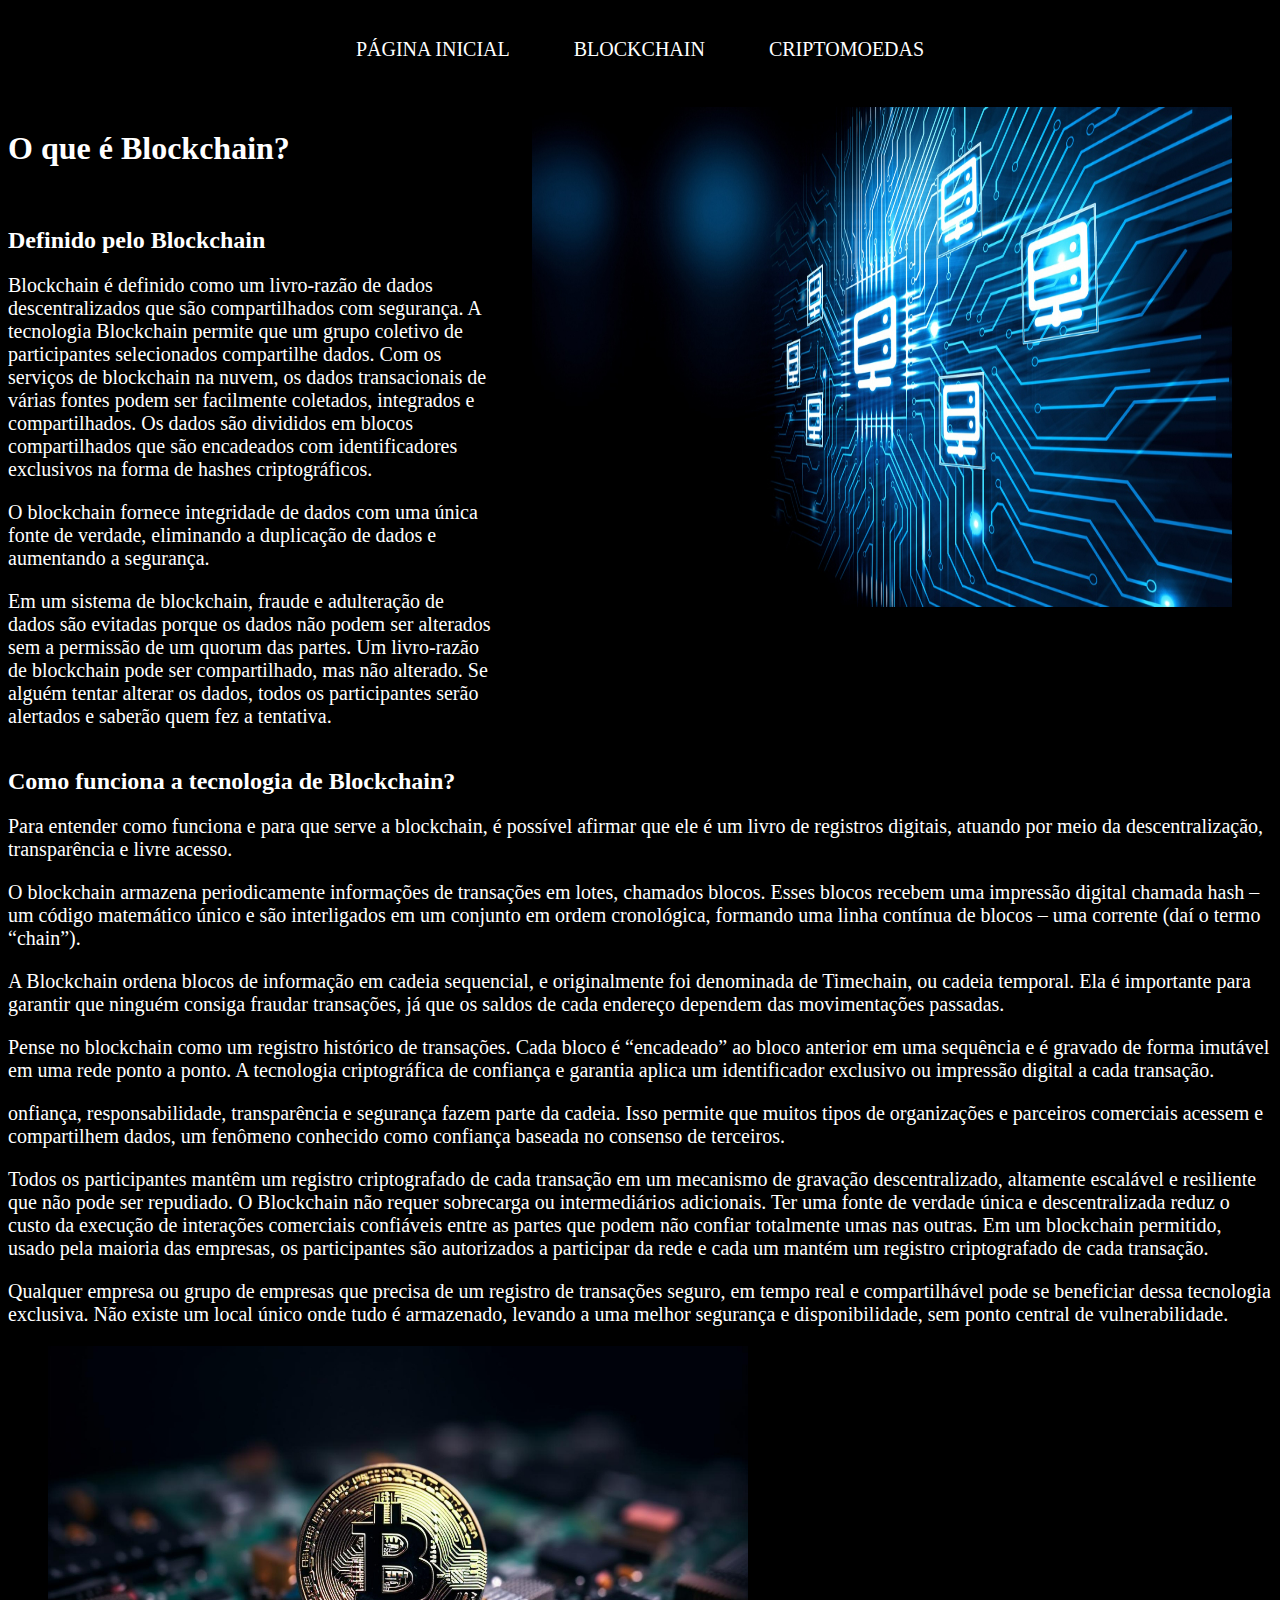
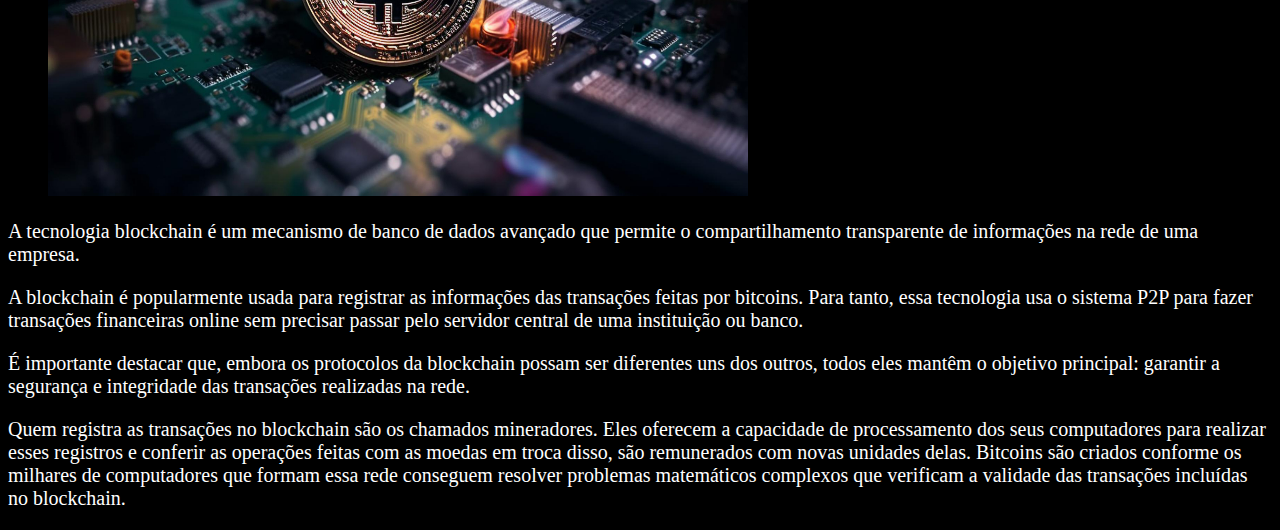
==== blockchain.html @ 87864d02 "super_crypto" ====
<!DOCTYPE html>
<html lang="en">
<head>
  <meta charset="UTF-8">
  <meta name="viewport" content="width=device-width, initial-scale=1.0">
  <link rel="stylesheet" href="./blockchain.css">
  <title>Blockchain</title>
</head>
<body>
  <main>
    <nav>
      <header class="chains">
        <div id="interface"></div>
        <ul class="nav__links">
          <li class="link"><a href="index.html">Página Inicial</a></li>
          <li class="link"><a href="blockain.html">Blockchain</a></li>
          <li class="link"><a href="criptomoedas.html">Criptomoedas</a></li>
        </ul>
      </header>
    </nav>

  <section class="comeco"> 

      <div>
        <br><h1>O que é Blockchain?</h1></br>
        <h2>Definido pelo Blockchain</h2>
        <p>
          Blockchain é definido como um livro-razão de dados descentralizados que são compartilhados com segurança. A tecnologia Blockchain permite que um grupo coletivo de participantes selecionados compartilhe dados. Com os serviços de blockchain na nuvem, os dados transacionais de várias fontes podem ser facilmente coletados, integrados e compartilhados. Os dados são divididos em blocos compartilhados que são encadeados com identificadores exclusivos na forma de hashes criptográficos.
        </p>
        <p>
          O blockchain fornece integridade de dados com uma única fonte de verdade, eliminando a duplicação de dados e aumentando a segurança.
        </p>
        <p>
          Em um sistema de blockchain, fraude e adulteração de dados são evitadas porque os dados não podem ser alterados sem a permissão de um quorum das partes. Um livro-razão de blockchain pode ser compartilhado, mas não alterado. Se alguém tentar alterar os dados, todos os participantes serão alertados e saberão quem fez a tentativa.
        </p>
      </div>

    <div>
      <figure class="lado">

      <img src="_imagens/conceito-chainblock.jpg">

      </figure>
    </div> 
  </section>   
    
    <section class="blocks">
      <div>
        <h2>Como funciona a tecnologia de Blockchain?</h2>
        <p>
          Para entender como funciona e para que serve a blockchain, 
          é possível afirmar que ele é um livro de registros digitais,
          atuando por meio da descentralização, transparência e livre acesso.
        </p>
        <p>
          O blockchain armazena periodicamente informações de transações em lotes, chamados blocos. Esses blocos recebem uma impressão digital chamada hash – um código
          matemático único e são interligados em um conjunto em
          ordem cronológica, formando uma linha contínua de blocos – uma corrente (daí o termo “chain”).
        </p>
        <p>
          A Blockchain ordena blocos de informação em cadeia sequencial, e originalmente foi denominada de Timechain, ou cadeia temporal. Ela é importante para garantir que ninguém consiga fraudar transações, já que os saldos de cada endereço dependem das movimentações passadas.
        </p>
        <p>
          Pense no blockchain como um registro histórico de transações. Cada bloco é “encadeado” ao bloco anterior em uma sequência e é gravado de forma imutável em uma rede ponto a ponto. A tecnologia criptográfica de confiança e garantia aplica um identificador exclusivo ou impressão digital a cada transação.
        </p>
        <p>
          onfiança, responsabilidade, transparência e segurança fazem parte da cadeia. Isso permite que muitos tipos de organizações e parceiros comerciais acessem e compartilhem dados, um fenômeno conhecido como confiança baseada no consenso de terceiros.
        </p>
        <p>
          Todos os participantes mantêm um registro criptografado de cada transação em um mecanismo de gravação descentralizado, altamente escalável e resiliente que não pode ser repudiado. O Blockchain não requer sobrecarga ou intermediários adicionais. Ter uma fonte de verdade única e descentralizada reduz o custo da execução de interações comerciais confiáveis entre as partes que podem não confiar totalmente umas nas outras. Em um blockchain permitido, usado pela maioria das empresas, os participantes são autorizados a participar da rede e cada um mantém um registro criptografado de cada transação.
        </p>
        <p>Qualquer empresa ou grupo de empresas que precisa de um registro de transações seguro, em tempo real e compartilhável pode se beneficiar dessa tecnologia exclusiva. Não existe um local único onde tudo é armazenado, levando a uma melhor segurança e disponibilidade, sem ponto central de vulnerabilidade.</p>

      </div>
    </section>
  
  
    <article>
      <section class="ultimo">
  
        <figure class="esquerdo">
            <img src="_imagens/blockchain-controla.jpg">
        </figure>
       
          <p>
            A tecnologia blockchain é um mecanismo de banco de dados avançado que permite o compartilhamento 
            transparente de informações na rede de uma empresa.
          </p>
          <p>
            A blockchain é popularmente usada para registrar as informações das transações feitas por bitcoins.
            Para tanto, essa tecnologia usa o sistema P2P para fazer transações financeiras online sem precisar passar pelo servidor central de uma instituição ou banco.
          </p>
          <p>
            É importante destacar que, embora os protocolos da blockchain possam ser diferentes uns dos outros, todos eles mantêm o objetivo principal: garantir a segurança e integridade das transações realizadas na rede.
          </p>
          <p>
            Quem registra as transações no blockchain são os chamados mineradores. Eles oferecem a capacidade de processamento dos seus computadores para realizar esses registros e conferir as operações feitas com as moedas em troca disso, são remunerados com novas unidades delas. Bitcoins são criados conforme os milhares de computadores que formam essa rede conseguem resolver problemas matemáticos complexos que verificam a validade das transações incluídas no blockchain.
          </p>

       
      </section>
    </article>
  </main>
</body>
</html>
---- blockchain.css ----
ul {
    list-style-type: none;
    text-align: center;
    text-transform: uppercase;
    margin: 0;
    padding: 0;
}

li{
    display: inline-block;
    font-size: 20px;
    padding: 30px;
    margin: 2;
}

li a {
    text-decoration: none;
} 

p {
    font-size: 20px;
}

* {
    color: white;
}

body {
    background-color: black;
}

.comeco {
    display: flex;
}

.lado img{
    width: 700px;
    height: 500px;
}

.esquerdo img{
    width: 700px;
    height: 450px;
}
.ultimo p{
    display: block;
    display: flex;
    
}
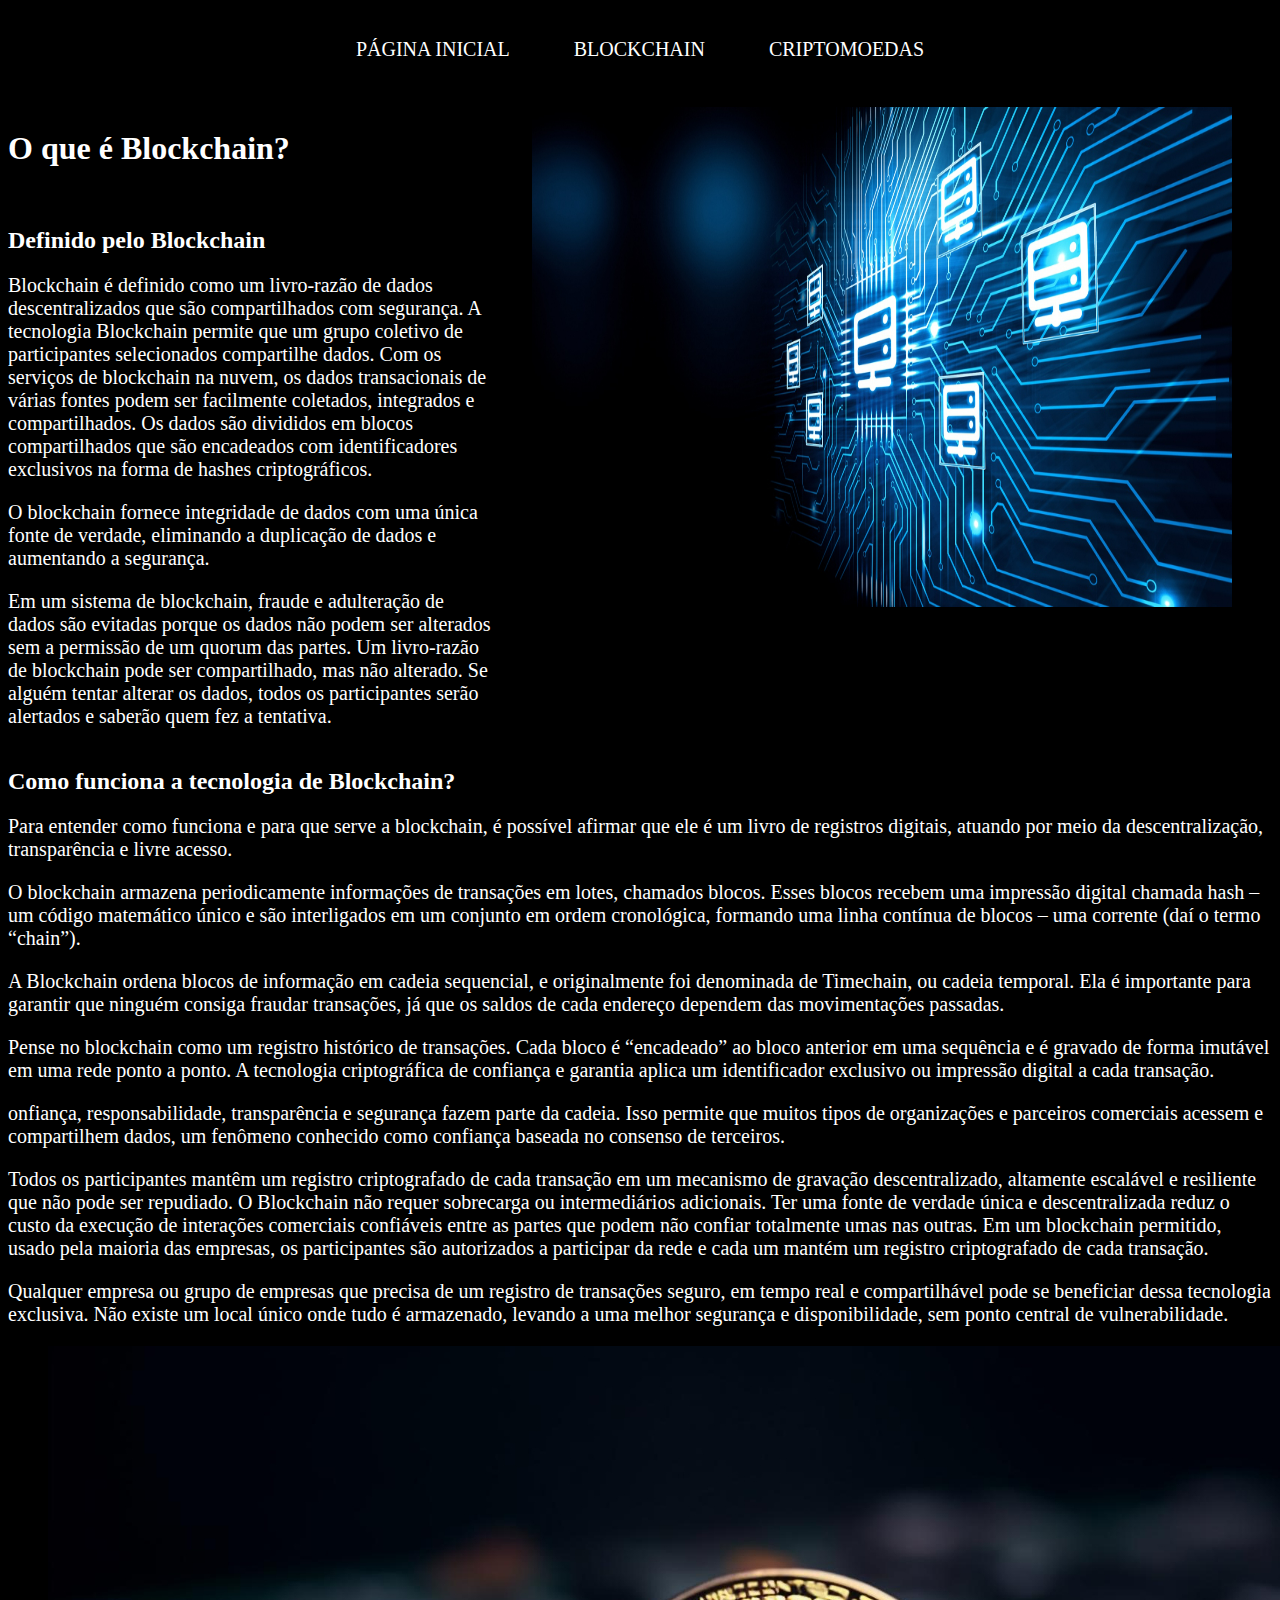
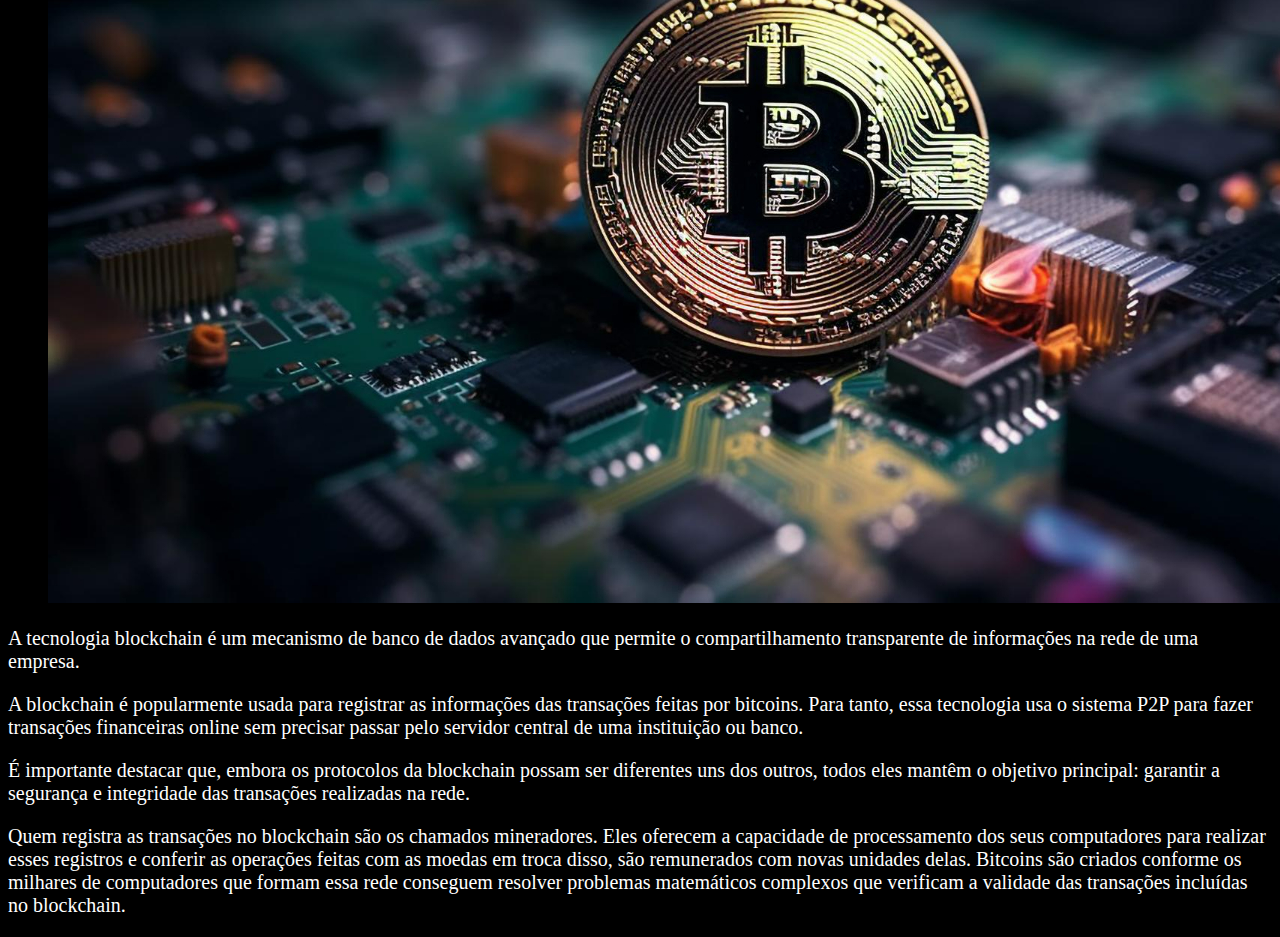
==== commit b22a13f5: "crip" ====
--- a/blockchain.html
+++ b/blockchain.html
@@ -9,11 +9,11 @@
 <body>
   <main>
     <nav>
-      <header class="chains">
+      <header class="cabecalho">
         <div id="interface"></div>
         <ul class="nav__links">
           <li class="link"><a href="index.html">Página Inicial</a></li>
-          <li class="link"><a href="blockain.html">Blockchain</a></li>
+          <li class="link"><a href="blockchain.html">Blockchain</a></li>
           <li class="link"><a href="criptomoedas.html">Criptomoedas</a></li>
         </ul>
       </header>
@@ -78,7 +78,7 @@
     <article>
       <section class="ultimo">
   
-        <figure class="esquerdo">
+        <figure class="ultimo__esquerdo">
             <img src="_imagens/blockchain-controla.jpg">
         </figure>
        
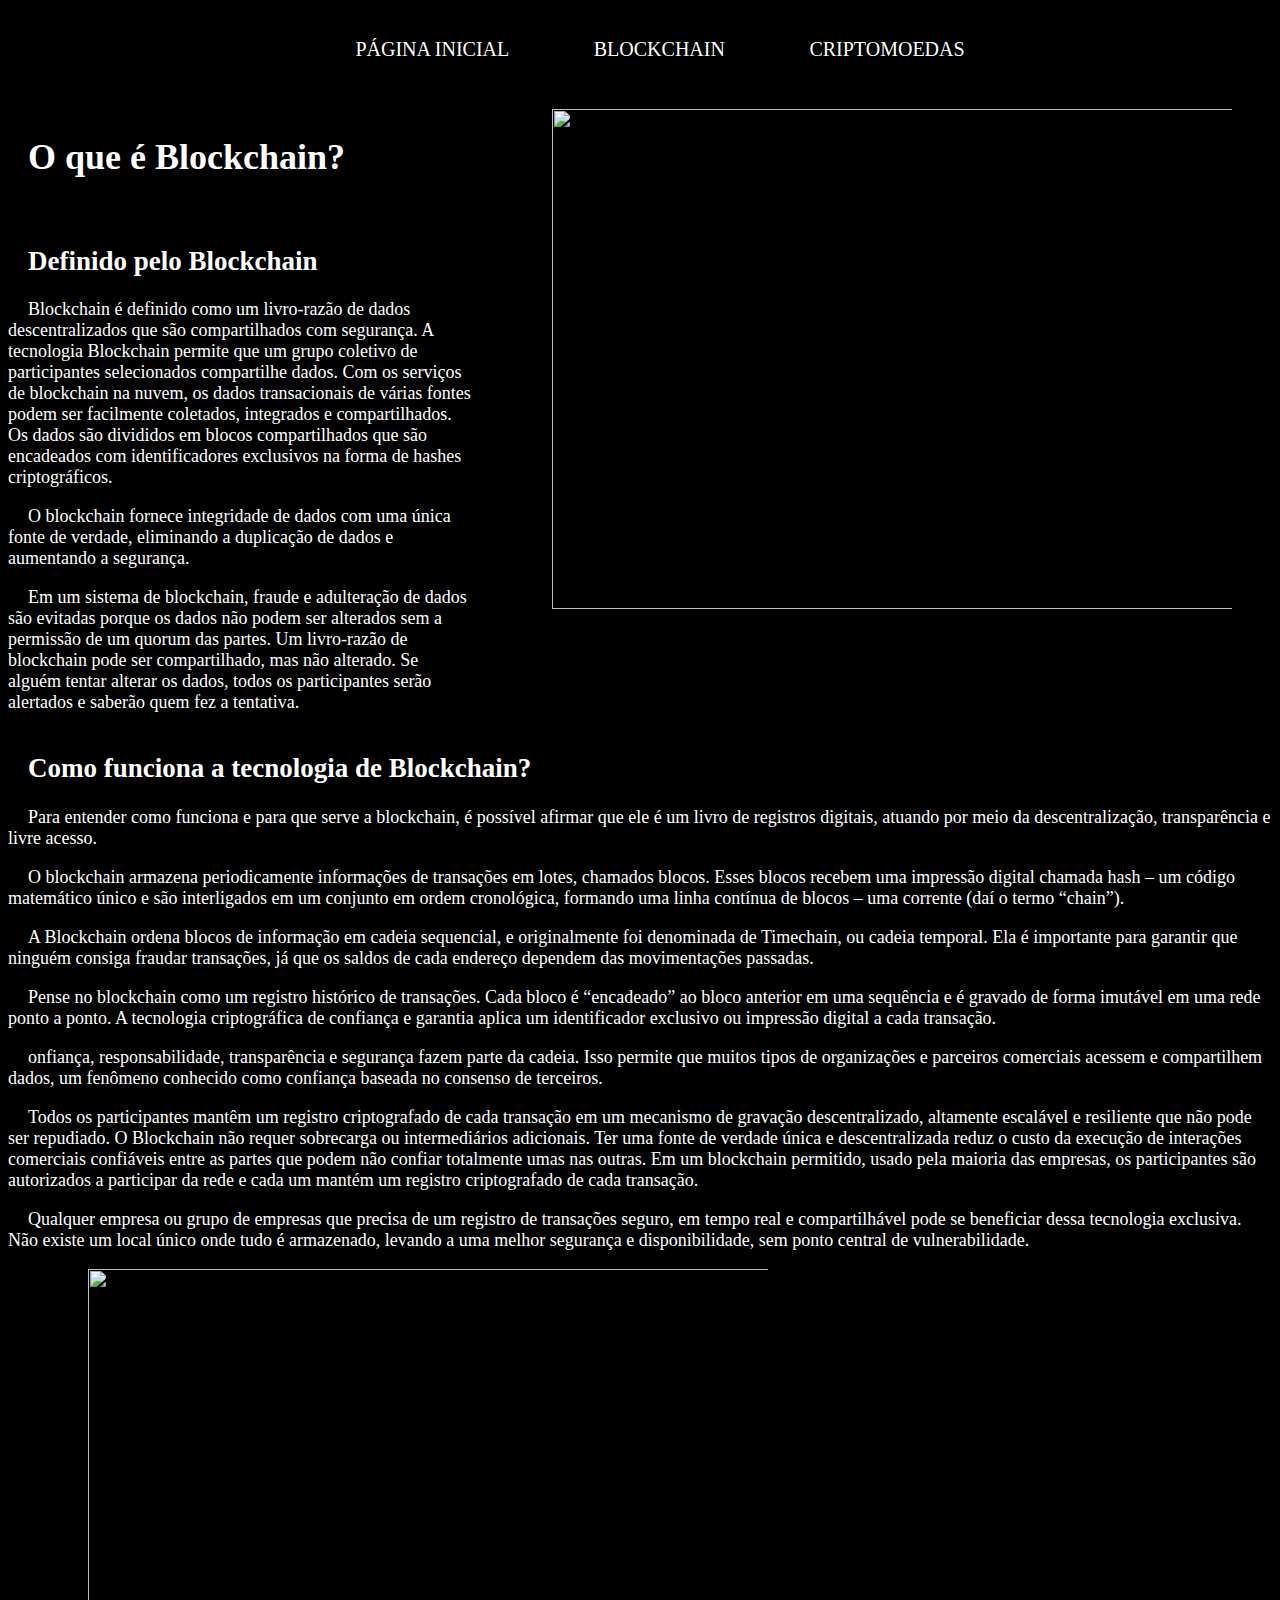
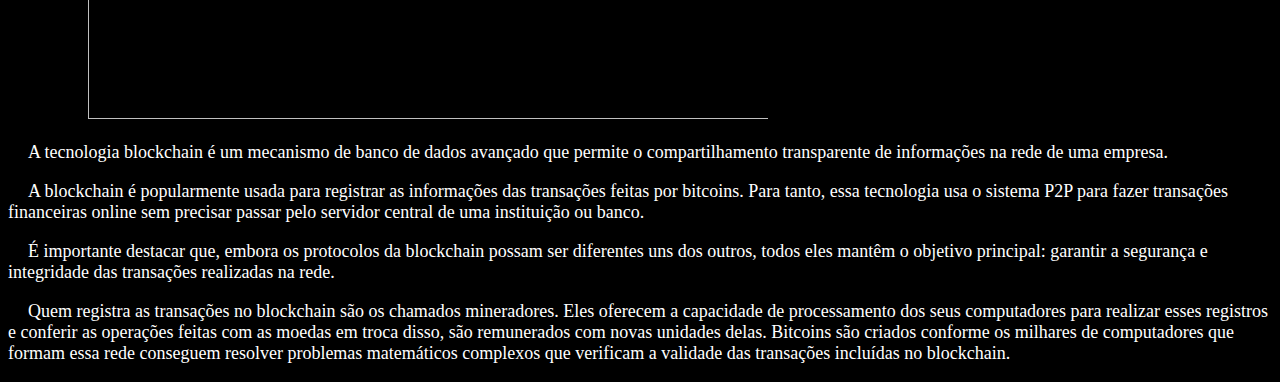
==== commit b9949083: "alteracoes na estrutura" ====
--- a/blockchain.html
+++ b/blockchain.html
@@ -3,46 +3,45 @@
 <head>
   <meta charset="UTF-8">
   <meta name="viewport" content="width=device-width, initial-scale=1.0">
-  <link rel="stylesheet" href="./blockchain.css">
+  <link rel="stylesheet" href="css/blockchain.css">
   <title>Blockchain</title>
 </head>
 <body>
-  <main>
     <nav>
-      <header class="cabecalho">
         <div id="interface"></div>
         <ul class="nav__links">
           <li class="link"><a href="index.html">Página Inicial</a></li>
           <li class="link"><a href="blockchain.html">Blockchain</a></li>
           <li class="link"><a href="criptomoedas.html">Criptomoedas</a></li>
         </ul>
-      </header>
     </nav>
 
-  <section class="comeco"> 
+  <main class="blocks">
+    <section class="blocks__chain"> 
+
+        <div>
+          <br><h1>O que é Blockchain?</h1></br>
+          <h2>Definido pelo Blockchain</h2>
+          <p>
+            Blockchain é definido como um livro-razão de dados descentralizados que são compartilhados com segurança. A tecnologia Blockchain permite que um grupo coletivo de participantes selecionados compartilhe dados. Com os serviços de blockchain na nuvem, os dados transacionais de várias fontes podem ser facilmente coletados, integrados e compartilhados. Os dados são divididos em blocos compartilhados que são encadeados com identificadores exclusivos na forma de hashes criptográficos.
+          </p>
+          <p>
+            O blockchain fornece integridade de dados com uma única fonte de verdade, eliminando a duplicação de dados e aumentando a segurança.
+          </p>
+          <p>
+            Em um sistema de blockchain, fraude e adulteração de dados são evitadas porque os dados não podem ser alterados sem a permissão de um quorum das partes. Um livro-razão de blockchain pode ser compartilhado, mas não alterado. Se alguém tentar alterar os dados, todos os participantes serão alertados e saberão quem fez a tentativa.
+          </p>
+        </div>
 
       <div>
-        <br><h1>O que é Blockchain?</h1></br>
-        <h2>Definido pelo Blockchain</h2>
-        <p>
-          Blockchain é definido como um livro-razão de dados descentralizados que são compartilhados com segurança. A tecnologia Blockchain permite que um grupo coletivo de participantes selecionados compartilhe dados. Com os serviços de blockchain na nuvem, os dados transacionais de várias fontes podem ser facilmente coletados, integrados e compartilhados. Os dados são divididos em blocos compartilhados que são encadeados com identificadores exclusivos na forma de hashes criptográficos.
-        </p>
-        <p>
-          O blockchain fornece integridade de dados com uma única fonte de verdade, eliminando a duplicação de dados e aumentando a segurança.
-        </p>
-        <p>
-          Em um sistema de blockchain, fraude e adulteração de dados são evitadas porque os dados não podem ser alterados sem a permissão de um quorum das partes. Um livro-razão de blockchain pode ser compartilhado, mas não alterado. Se alguém tentar alterar os dados, todos os participantes serão alertados e saberão quem fez a tentativa.
-        </p>
-      </div>
+        <figure class="lado">
 
-    <div>
-      <figure class="lado">
+        <img src="imagens/conceito-chainblock.jpg">
 
-      <img src="_imagens/conceito-chainblock.jpg">
-
-      </figure>
-    </div> 
-  </section>   
+        </figure>
+      </div> 
+    </section>
+    
     
     <section class="blocks">
       <div>
@@ -75,11 +74,10 @@
     </section>
   
   
-    <article>
-      <section class="ultimo">
+      <section class="coins">
   
-        <figure class="ultimo__esquerdo">
-            <img src="_imagens/blockchain-controla.jpg">
+        <figure class="coins__bits">
+            <img src="imagens/blockchain-controla.jpg">
         </figure>
        
           <p>
@@ -97,9 +95,7 @@
             Quem registra as transações no blockchain são os chamados mineradores. Eles oferecem a capacidade de processamento dos seus computadores para realizar esses registros e conferir as operações feitas com as moedas em troca disso, são remunerados com novas unidades delas. Bitcoins são criados conforme os milhares de computadores que formam essa rede conseguem resolver problemas matemáticos complexos que verificam a validade das transações incluídas no blockchain.
           </p>
 
-       
       </section>
-    </article>
   </main>
 </body>
 </html>--- a/css/blockchain.css
+++ b/css/blockchain.css
@@ -0,0 +1,43 @@
+* {
+    color: white;
+}
+
+ul {
+    list-style-type: none;
+    text-align: center;
+    text-transform: uppercase;
+    margin: 0;
+    padding: 0;
+}
+
+li{
+    display: inline-block;
+    font-size: 20px;
+    padding: 30px;
+    margin: 2;
+}
+
+li a {
+    text-decoration: none;
+} 
+
+body {
+    background-color: black;
+    font-size: 18px;
+    text-indent: 20px;
+}
+
+.blocks__chain {
+    display: flex;    
+}
+
+.lado img {
+    width: 700px;
+    height: 500px;  
+}
+
+.coins__bits img{
+    width: 700px;
+    height: 450px;
+
+}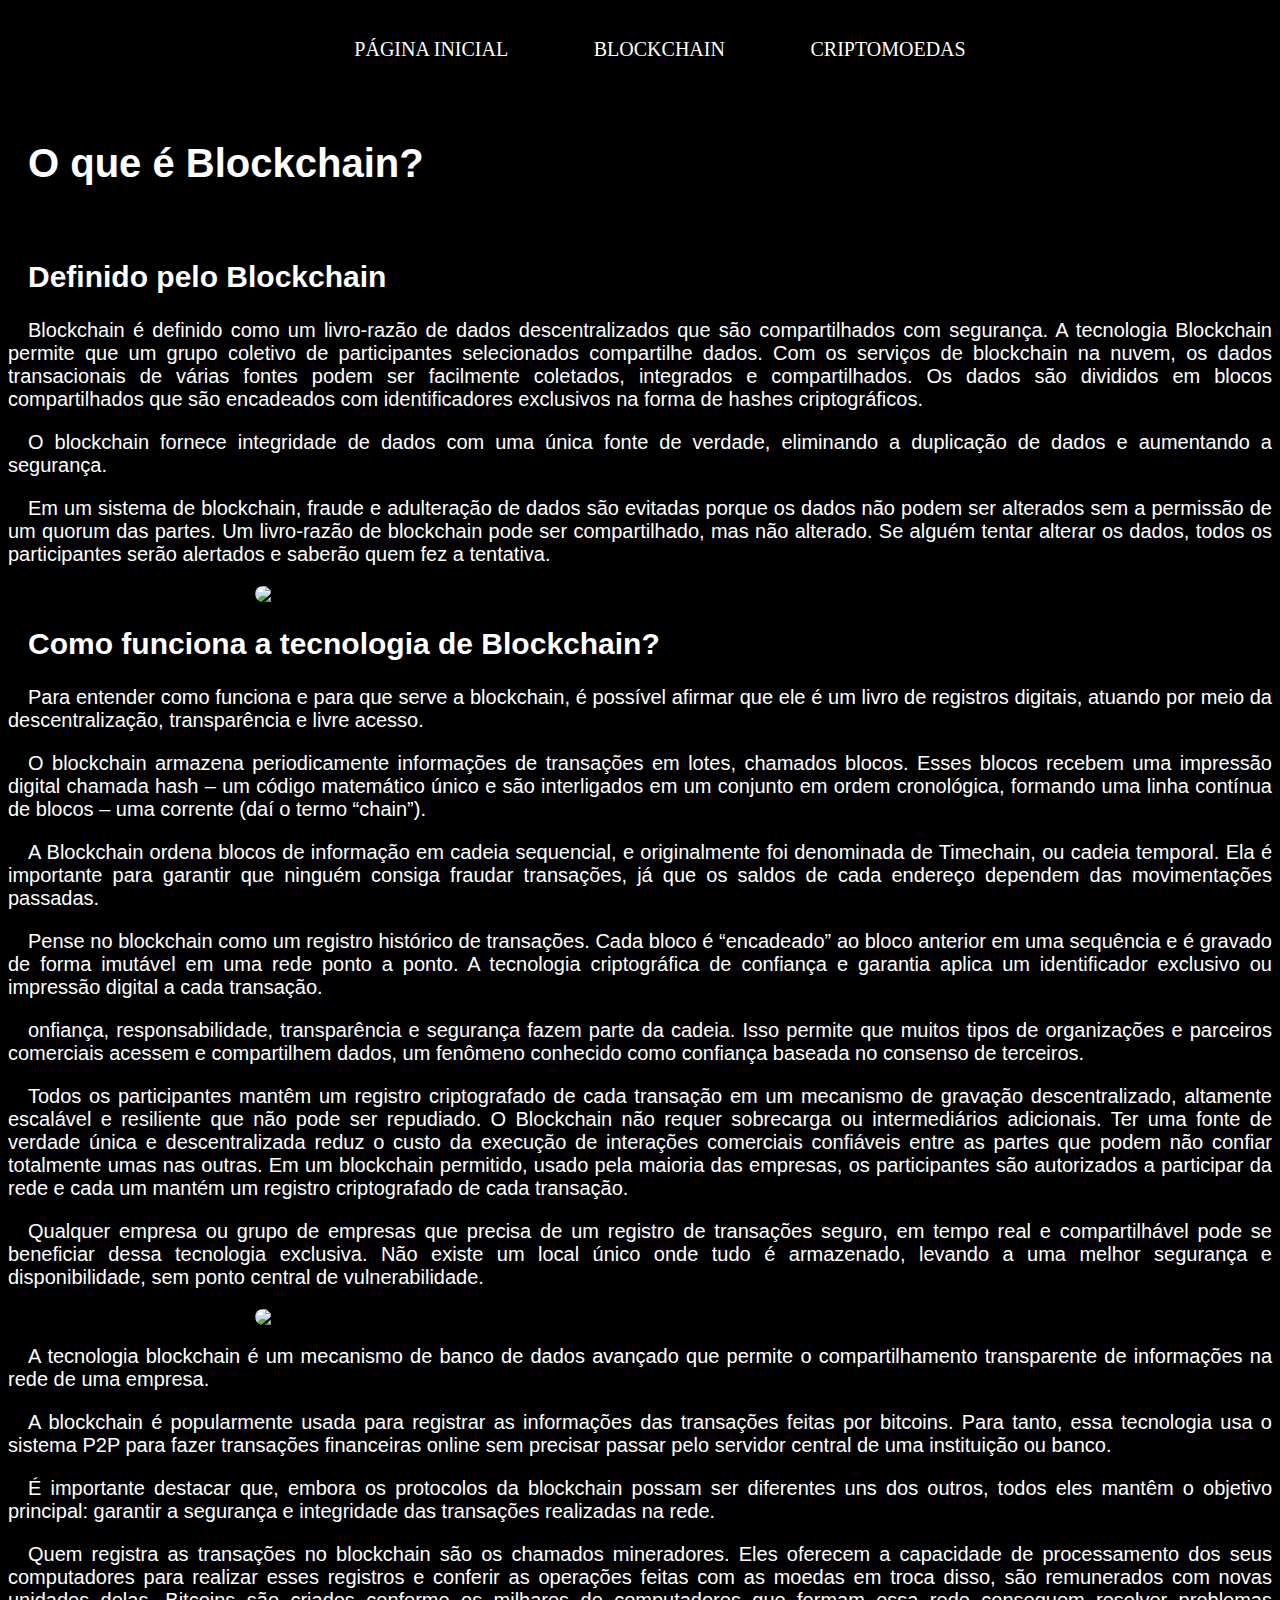
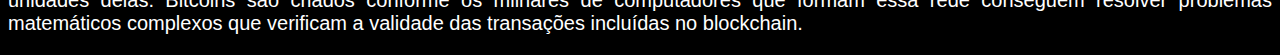
==== commit ac7de3f5: "alteracoes nas paginas" ====
--- a/blockchain.html
+++ b/blockchain.html
@@ -16,8 +16,8 @@
         </ul>
     </nav>
 
-  <main class="blocks">
-    <section class="blocks__chain"> 
+  <main>
+    <section class="blocks">  
 
         <div>
           <br><h1>O que é Blockchain?</h1></br>
@@ -31,17 +31,18 @@
           <p>
             Em um sistema de blockchain, fraude e adulteração de dados são evitadas porque os dados não podem ser alterados sem a permissão de um quorum das partes. Um livro-razão de blockchain pode ser compartilhado, mas não alterado. Se alguém tentar alterar os dados, todos os participantes serão alertados e saberão quem fez a tentativa.
           </p>
+
+            <div>
+              <figure class="blocks__chain">
+
+              <img src="imagens/conceito-de-blockchain.jpg">
+
+              </figure>
+            </div> 
+          </section>
+
         </div>
 
-      <div>
-        <figure class="lado">
-
-        <img src="imagens/conceito-chainblock.jpg">
-
-        </figure>
-      </div> 
-    </section>
-    
     
     <section class="blocks">
       <div>
--- a/css/blockchain.css
+++ b/css/blockchain.css
@@ -14,7 +14,7 @@
     display: inline-block;
     font-size: 20px;
     padding: 30px;
-    margin: 2;
+    font-family: Georgia, 'Times New Roman', Times, serif;
 }
 
 li a {
@@ -23,21 +23,26 @@
 
 body {
     background-color: black;
-    font-size: 18px;
+    font-size: 20px;
     text-indent: 20px;
+    font-family: arial, sans-serif; 
+    text-align: justify;
 }
 
+
 .blocks__chain {
-    display: flex;    
+   display: flex;
+   justify-content: center;
+   align-items: center;
 }
 
-.lado img {
-    width: 700px;
-    height: 500px;  
+img {
+    border-radius: 20px;
+    width: 65%;
 }
 
-.coins__bits img{
-    width: 700px;
-    height: 450px;
-
+.coins__bits {
+    display: flex;
+    align-items: center;
+    justify-content: center;
 }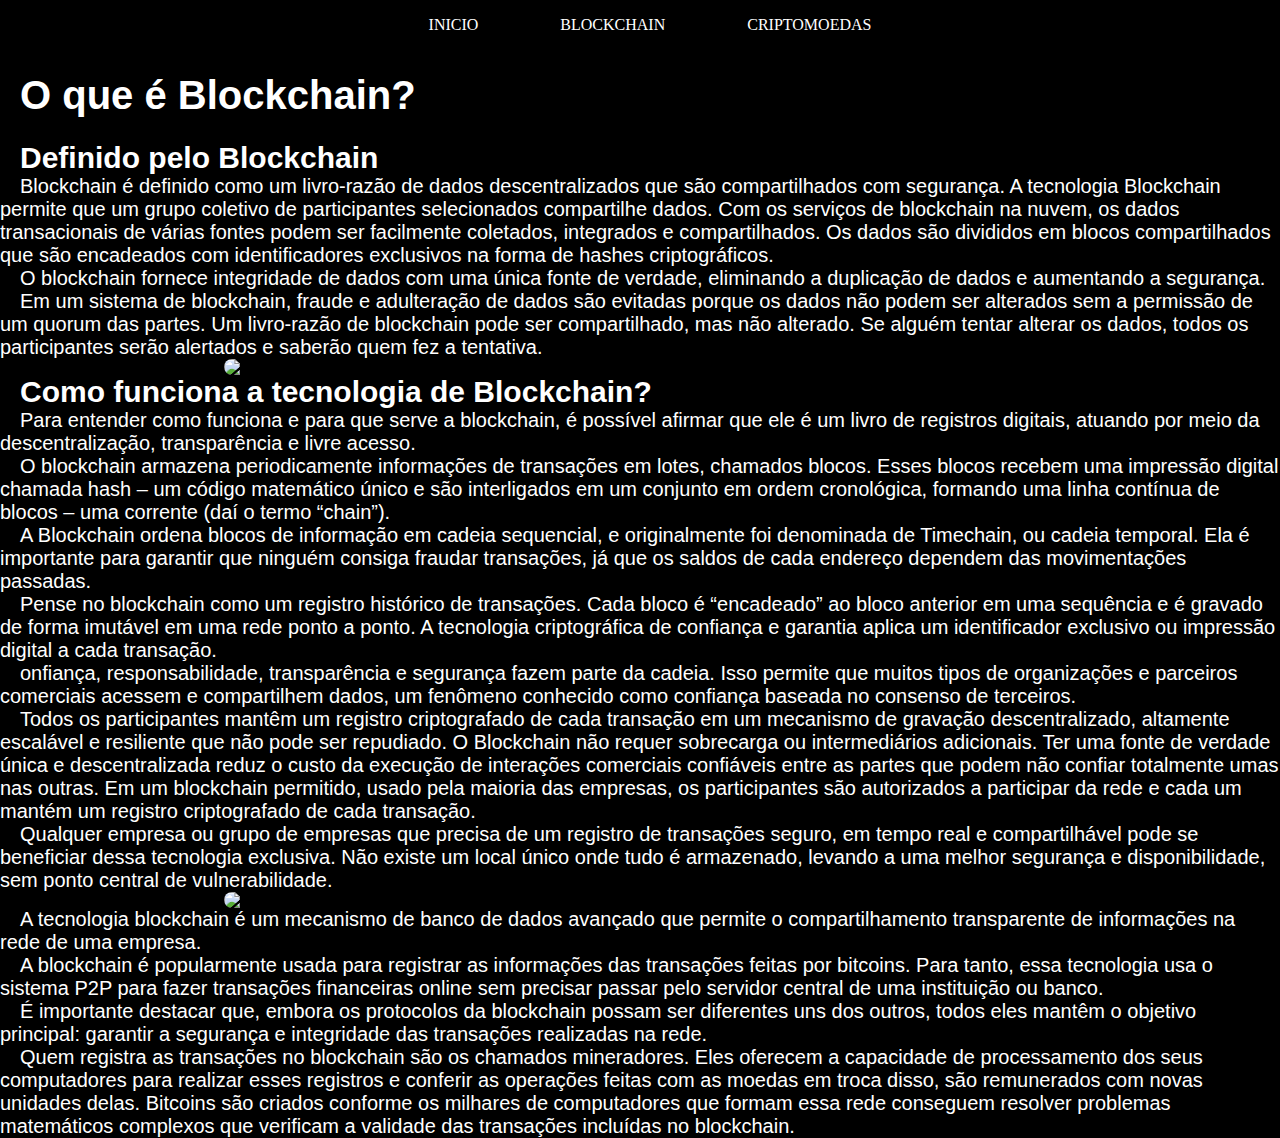
==== commit 2ee9692e: "Atualizaçoes do front" ====
--- a/blockchain.html
+++ b/blockchain.html
@@ -4,17 +4,40 @@
   <meta charset="UTF-8">
   <meta name="viewport" content="width=device-width, initial-scale=1.0">
   <link rel="stylesheet" href="css/blockchain.css">
+  <link rel="stylesheet" href="https://fonts.googleapis.com/css2?family=Material+Symbols+Outlined:opsz,wght,FILL,GRAD@20..48,100..700,0..1,-50..200" />
   <title>Blockchain</title>
+  <script src="./js/script.js"></script> 
 </head>
 <body>
-    <nav>
-        <div id="interface"></div>
-        <ul class="nav__links">
-          <li class="link"><a href="index.html">Página Inicial</a></li>
-          <li class="link"><a href="blockchain.html">Blockchain</a></li>
-          <li class="link"><a href="criptomoedas.html">Criptomoedas</a></li>
+
+  <header>
+    <nav class="content">
+      <div class="list">
+        <ul>
+          <li><a href="index.html">Inicio</a></li>
+            <li><a href="blockchain.html">Blockchain</a></li>
+            <li><a href="criptomoedas.html">Criptomoedas</a></li>
         </ul>
+      </div>
+
+      <span
+        id="icon-menu"
+        class="material-symbols-outlined"
+        onclick="clickMenu()"
+      >
+        menu
+      </span>
+
+      <div id="mobileMenu">
+        <ul>
+            <li><a href="index.html">Inicio</a></li>
+            <li><a href="blockchain.html">Blockchain</a></li>
+            <li><a href="criptomoedas.html">Criptomoedas</a></li>
+        </ul>
+      </div>
     </nav>
+  </header>
+
 
   <main>
     <section class="blocks">  
@@ -98,5 +121,6 @@
 
       </section>
   </main>
+
 </body>
 </html>--- a/css/blockchain.css
+++ b/css/blockchain.css
@@ -1,32 +1,59 @@
 * {
+    padding: 0;
+    margin: 0;
     color: white;
 }
 
-ul {
-    list-style-type: none;
-    text-align: center;
-    text-transform: uppercase;
-    margin: 0;
-    padding: 0;
-}
+/* estilização do menu */
+  
+  .content {
+    height: 50px;
+    display: flex;
+    align-items: center;
+    justify-content: center;
+  }
+  
+  .list {
+    display: flex;
+    align-items: center;
+  }
+  
+  .list ul {
+   display: flex;
+   justify-content: center;
+   list-style: none;
+  }
+  
+  .list ul li {
+   margin: 0 15px; 
+  }
+  
+  .list ul li a {
+    text-decoration: none;
+    font-size: 16px;
+    color: #fff;
+    font-weight: 500;
+  }
+  
+  span#icon-menu {
+    display: none;
+  }
+  
+  #mobileMenu {
+    display: none;
+  }
 
-li{
-    display: inline-block;
-    font-size: 20px;
-    padding: 30px;
-    font-family: Georgia, 'Times New Roman', Times, serif;
-}
+  #mobileMenu ul li {
+    display: none;
+  }
 
-li a {
-    text-decoration: none;
-} 
+    /* Estilização do conteudo */
 
 body {
     background-color: black;
     font-size: 20px;
     text-indent: 20px;
     font-family: arial, sans-serif; 
-    text-align: justify;
 }
 
 
@@ -45,4 +72,92 @@
     display: flex;
     align-items: center;
     justify-content: center;
-}+}
+
+@media (min-width: 700px) {
+
+    .mobile-menu {
+        display: none;
+    }
+
+    ul {
+        list-style-type: none;
+        padding: 20px;
+        text-transform: uppercase;
+        display: flex;
+        justify-content: center;
+        align-items: center;
+    }
+    
+    li {
+        font-family: Georgia, 'Times New Roman', Times, serif;
+    }
+    
+    li a {
+        display: block;
+        text-decoration: none;
+        padding: 8px 16px;
+    }
+    
+
+    .blocks__chain {
+        display: flex;
+        justify-content: center;
+        align-items: center;
+     }
+     
+     img {
+         border-radius: 20px;
+         width: 65%;
+     }
+     
+     .coins__bits {
+         display: flex;
+         align-items: center;
+         justify-content: center;
+     }
+    
+}
+
+
+/* Estilização do menu mobile */
+
+@media screen and (max-width: 750px) {
+    .content {
+        padding: 1.5rem 4rem;
+    }
+  
+    .list ul li {
+        display: none;
+    }
+  
+    span#icon-menu {
+        display: block;
+        cursor: pointer;
+    }
+
+    #mobileMenu {
+        display: block;
+    }
+  
+    #mobileMenu ul {
+        display: flex;
+        flex-direction: column;
+        text-align: center;
+        padding-bottom: 1rem;
+    }
+  
+    #mobileMenu ul li {
+        display: block;
+        padding-top: 1.2rem;
+    }
+
+    #mobileMenu ul li a {
+        text-decoration: none;
+        font-size: 16px;
+        color: #fff;
+        font-weight: 500
+    }
+  
+  
+  }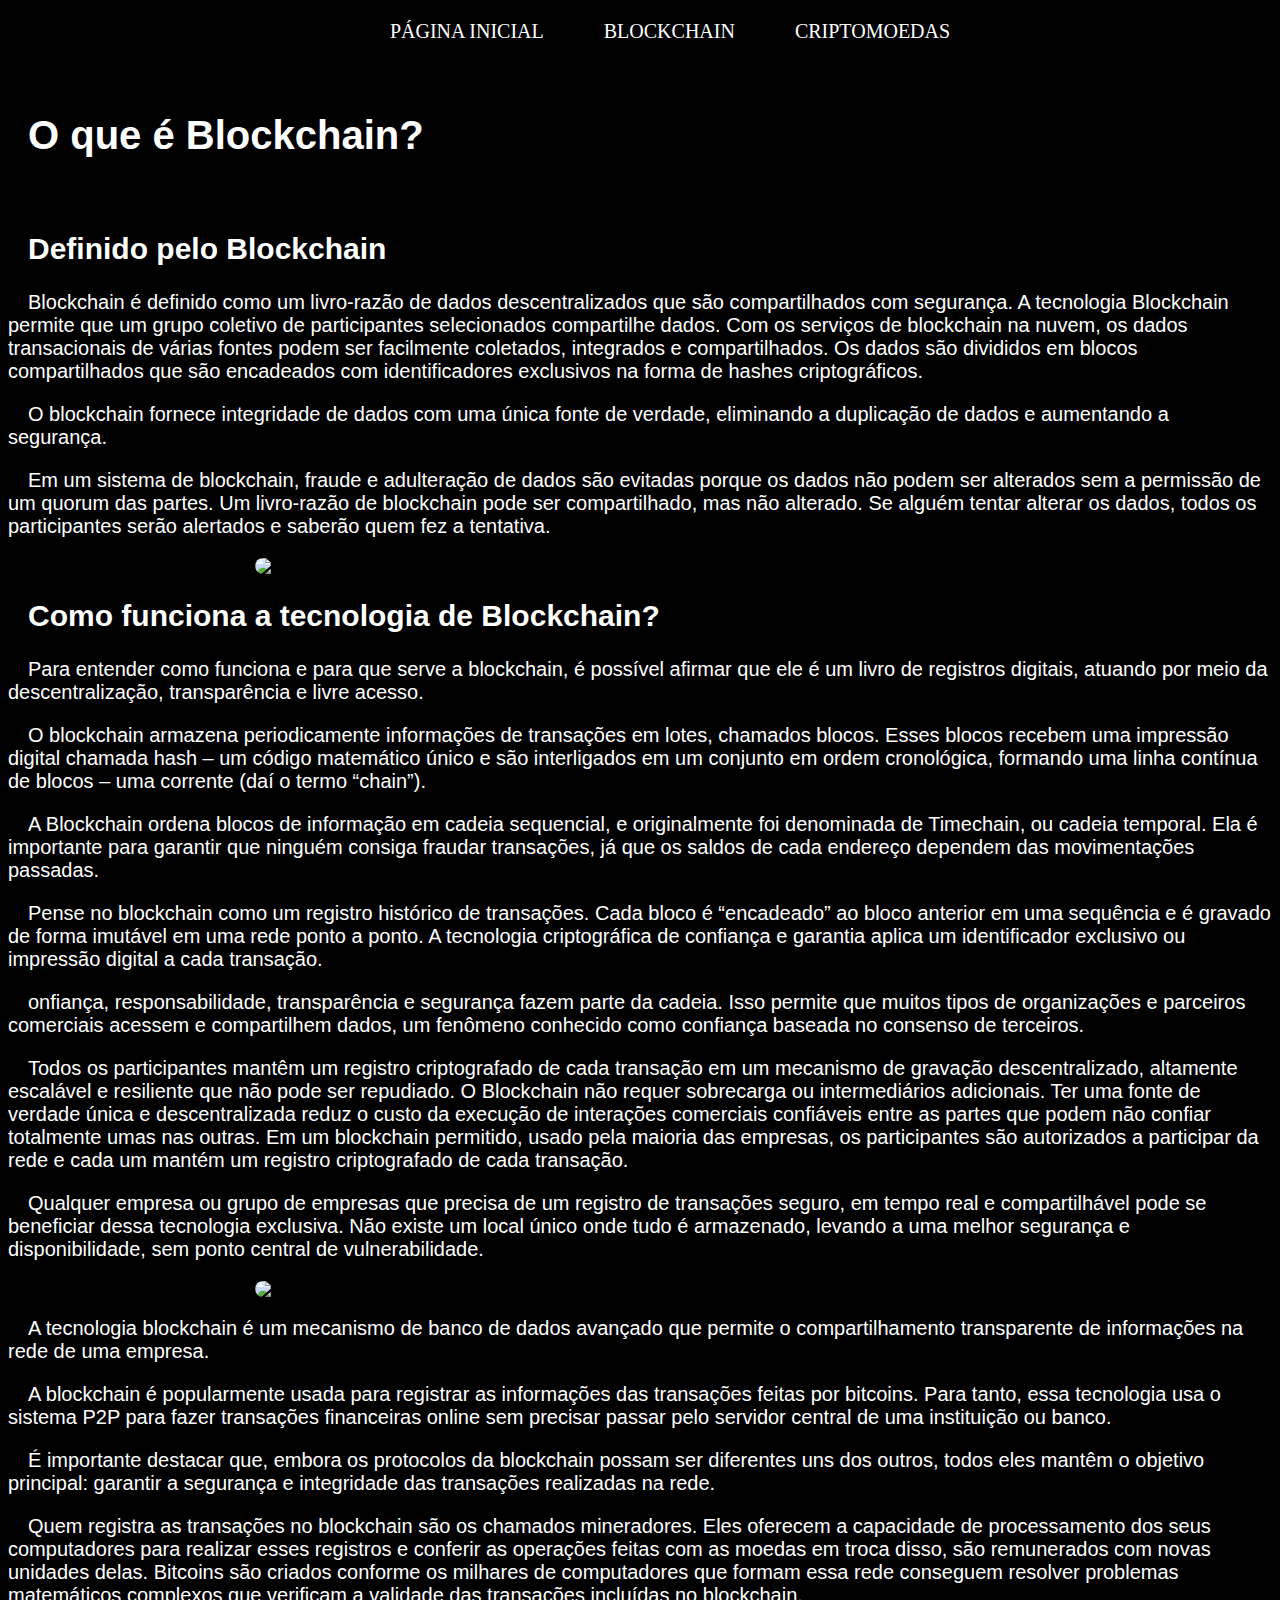
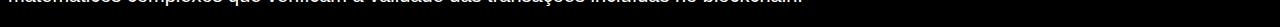
==== commit 0822a737: "terminando o projeto" ====
--- a/blockchain.html
+++ b/blockchain.html
@@ -14,7 +14,7 @@
     <nav class="content">
       <div class="list">
         <ul>
-          <li><a href="index.html">Inicio</a></li>
+          <li><a href="index.html">Página Inicial</a></li>
             <li><a href="blockchain.html">Blockchain</a></li>
             <li><a href="criptomoedas.html">Criptomoedas</a></li>
         </ul>
@@ -30,7 +30,7 @@
 
       <div id="mobileMenu">
         <ul>
-            <li><a href="index.html">Inicio</a></li>
+            <li><a href="index.html">Página Inicial</a></li>
             <li><a href="blockchain.html">Blockchain</a></li>
             <li><a href="criptomoedas.html">Criptomoedas</a></li>
         </ul>
--- a/css/blockchain.css
+++ b/css/blockchain.css
@@ -1,51 +1,37 @@
 * {
-    padding: 0;
-    margin: 0;
     color: white;
 }
 
 /* estilização do menu */
   
-  .content {
-    height: 50px;
+ul {
+    list-style-type: none;
+    text-transform: uppercase;
     display: flex;
+    justify-content: center;
     align-items: center;
-    justify-content: center;
-  }
+}
+
+li {
+    font-family: Georgia, 'Times New Roman', Times, serif;
+}
+
+li a {
+    text-decoration: none;
+    margin: 20px;
+}
   
-  .list {
-    display: flex;
-    align-items: center;
-  }
+span#icon-menu {
+    display: none;
+}
   
-  .list ul {
-   display: flex;
-   justify-content: center;
-   list-style: none;
-  }
-  
-  .list ul li {
-   margin: 0 15px; 
-  }
-  
-  .list ul li a {
-    text-decoration: none;
-    font-size: 16px;
-    color: #fff;
-    font-weight: 500;
-  }
-  
-  span#icon-menu {
+#mobileMenu {
     display: none;
-  }
-  
-  #mobileMenu {
+}
+
+#mobileMenu ul li {
     display: none;
-  }
-
-  #mobileMenu ul li {
-    display: none;
-  }
+} 
 
     /* Estilização do conteudo */
 
@@ -74,59 +60,10 @@
     justify-content: center;
 }
 
-@media (min-width: 700px) {
-
-    .mobile-menu {
-        display: none;
-    }
-
-    ul {
-        list-style-type: none;
-        padding: 20px;
-        text-transform: uppercase;
-        display: flex;
-        justify-content: center;
-        align-items: center;
-    }
-    
-    li {
-        font-family: Georgia, 'Times New Roman', Times, serif;
-    }
-    
-    li a {
-        display: block;
-        text-decoration: none;
-        padding: 8px 16px;
-    }
-    
-
-    .blocks__chain {
-        display: flex;
-        justify-content: center;
-        align-items: center;
-     }
-     
-     img {
-         border-radius: 20px;
-         width: 65%;
-     }
-     
-     .coins__bits {
-         display: flex;
-         align-items: center;
-         justify-content: center;
-     }
-    
-}
-
-
 /* Estilização do menu mobile */
 
-@media screen and (max-width: 750px) {
-    .content {
-        padding: 1.5rem 4rem;
-    }
-  
+@media screen and (max-width: 700px) {
+   
     .list ul li {
         display: none;
     }
@@ -135,29 +72,26 @@
         display: block;
         cursor: pointer;
     }
-
-    #mobileMenu {
-        display: block;
-    }
   
     #mobileMenu ul {
-        display: flex;
-        flex-direction: column;
-        text-align: center;
-        padding-bottom: 1rem;
+        display: grid;
+        flex-direction: row;
+        justify-content: start;
     }
   
     #mobileMenu ul li {
         display: block;
-        padding-top: 1.2rem;
+        padding-top: 1.0rem;
     }
 
     #mobileMenu ul li a {
         text-decoration: none;
-        font-size: 16px;
-        color: #fff;
-        font-weight: 500
+        font-size: 16px;  
     }
+
+    body {
+        text-indent: 10px;
+      }
   
   
   }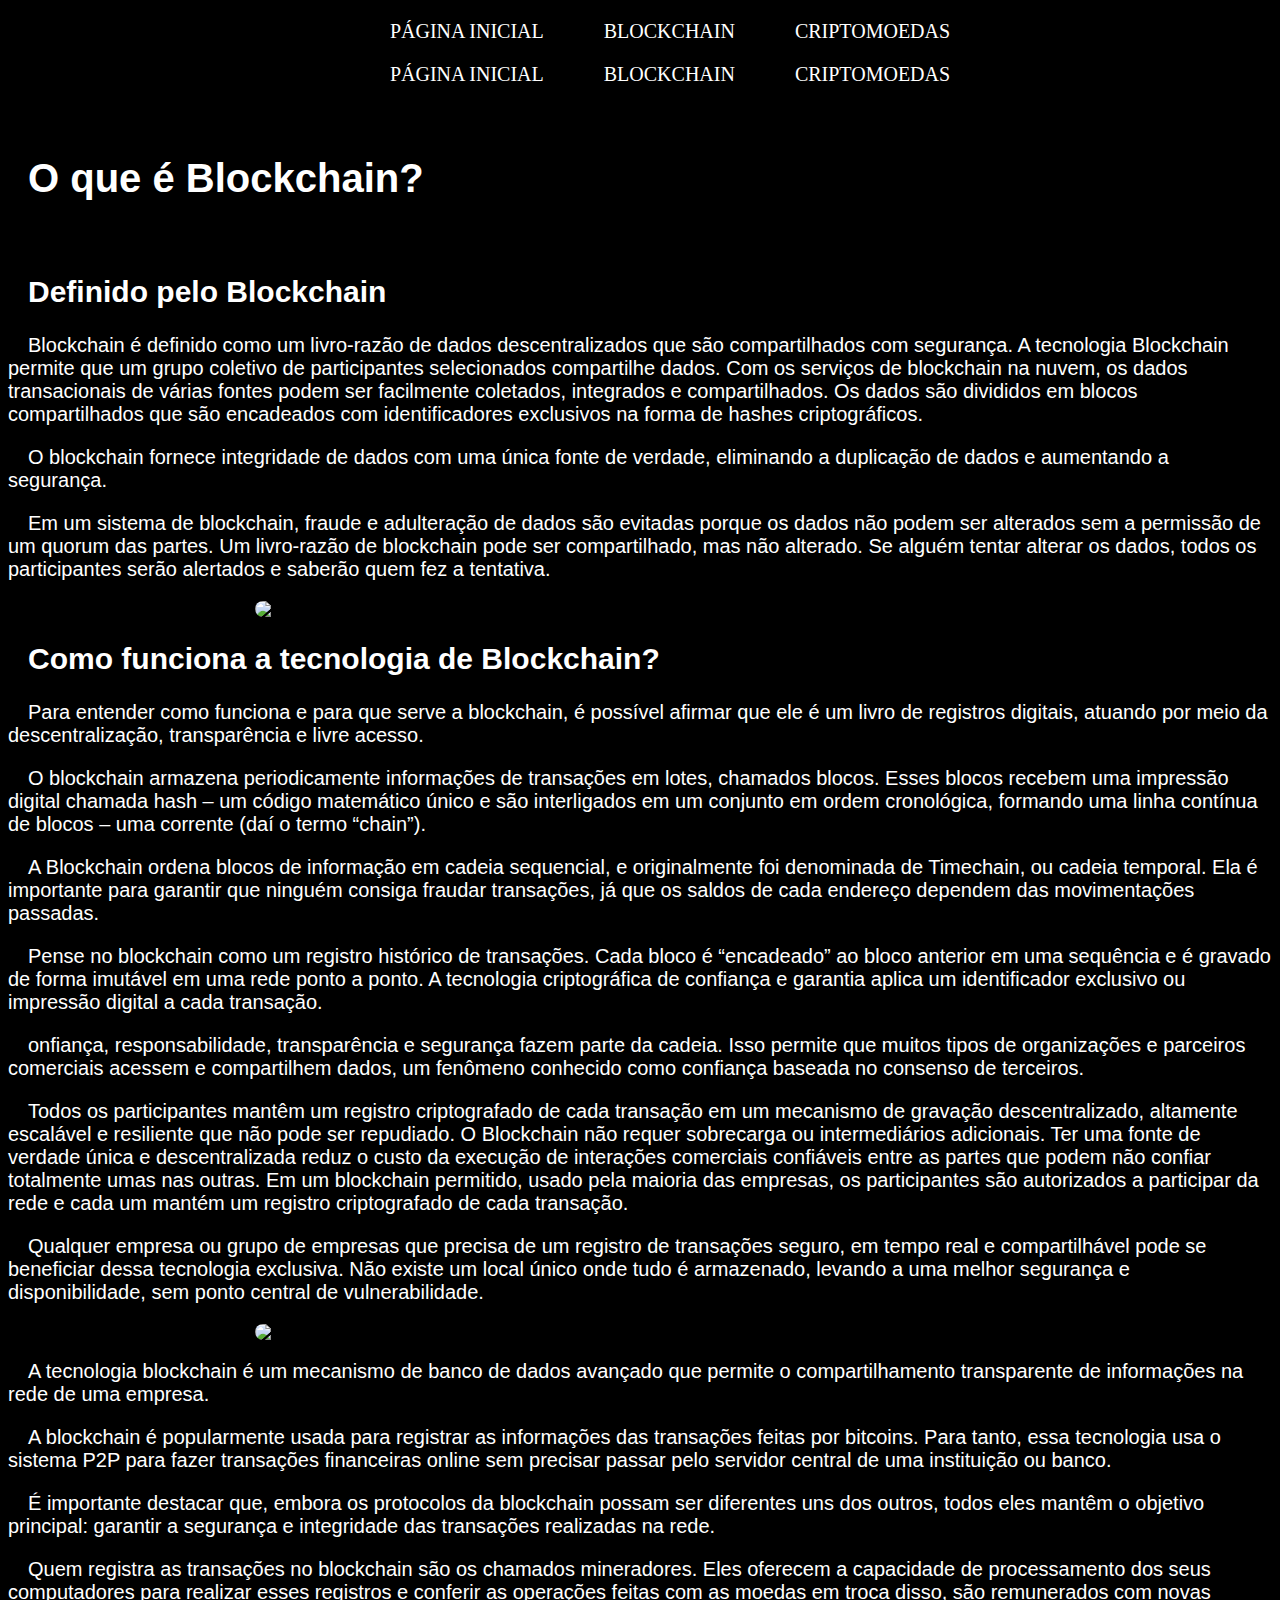
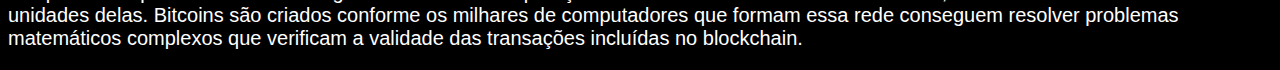
==== commit ce452efc: "alteracoes no menu" ====
--- a/blockchain.html
+++ b/blockchain.html
@@ -28,7 +28,7 @@
         menu
       </span>
 
-      <div id="mobileMenu">
+      <div class="mobileMenu">
         <ul>
             <li><a href="index.html">Página Inicial</a></li>
             <li><a href="blockchain.html">Blockchain</a></li>
--- a/css/blockchain.css
+++ b/css/blockchain.css
@@ -73,18 +73,18 @@
         cursor: pointer;
     }
   
-    #mobileMenu ul {
+    .mobileMenu ul {
         display: grid;
         flex-direction: row;
         justify-content: start;
     }
   
-    #mobileMenu ul li {
+    .mobileMenu ul li {
         display: block;
         padding-top: 1.0rem;
     }
 
-    #mobileMenu ul li a {
+    .mobileMenu ul li a {
         text-decoration: none;
         font-size: 16px;  
     }
